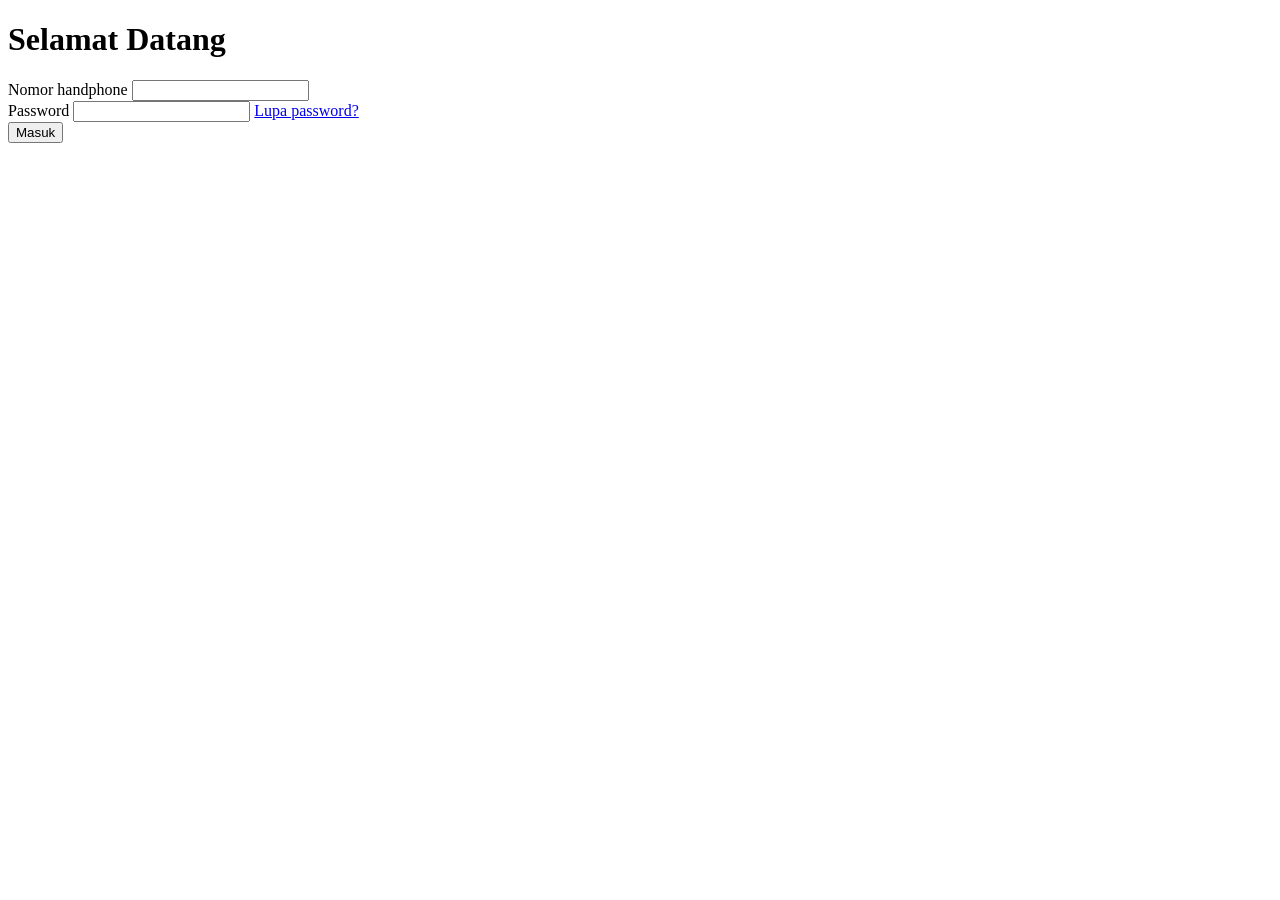
==== index.html @ fc5baabc "Create index.html" ====
<!DOCTYPE html>
<html lang="id">
<head>
    <meta charset="UTF-8">
    <meta name="viewport" content="width=device-width, initial-scale=1.0">
    <title>Halaman Login</title>
    <link rel="stylesheet" href="style.css">
</head>
<body>
    <div class="login-container">
        <h1>Selamat Datang</h1>
        
        <form>
            <div class="input-group">
                <label for="phone">Nomor handphone</label>
                <input type="tel" id="phone" name="phone" placeholder="">
            </div>

            <div class="input-group">
                <label for="password">Password</label>
                <input type="password" id="password" name="password" placeholder="">
                <a href="#" class="forgot-password">Lupa password?</a>
            </div>

            <button type="submit" class="btn-masuk">Masuk</button>
        </form>
    </div>
</body>
</html>
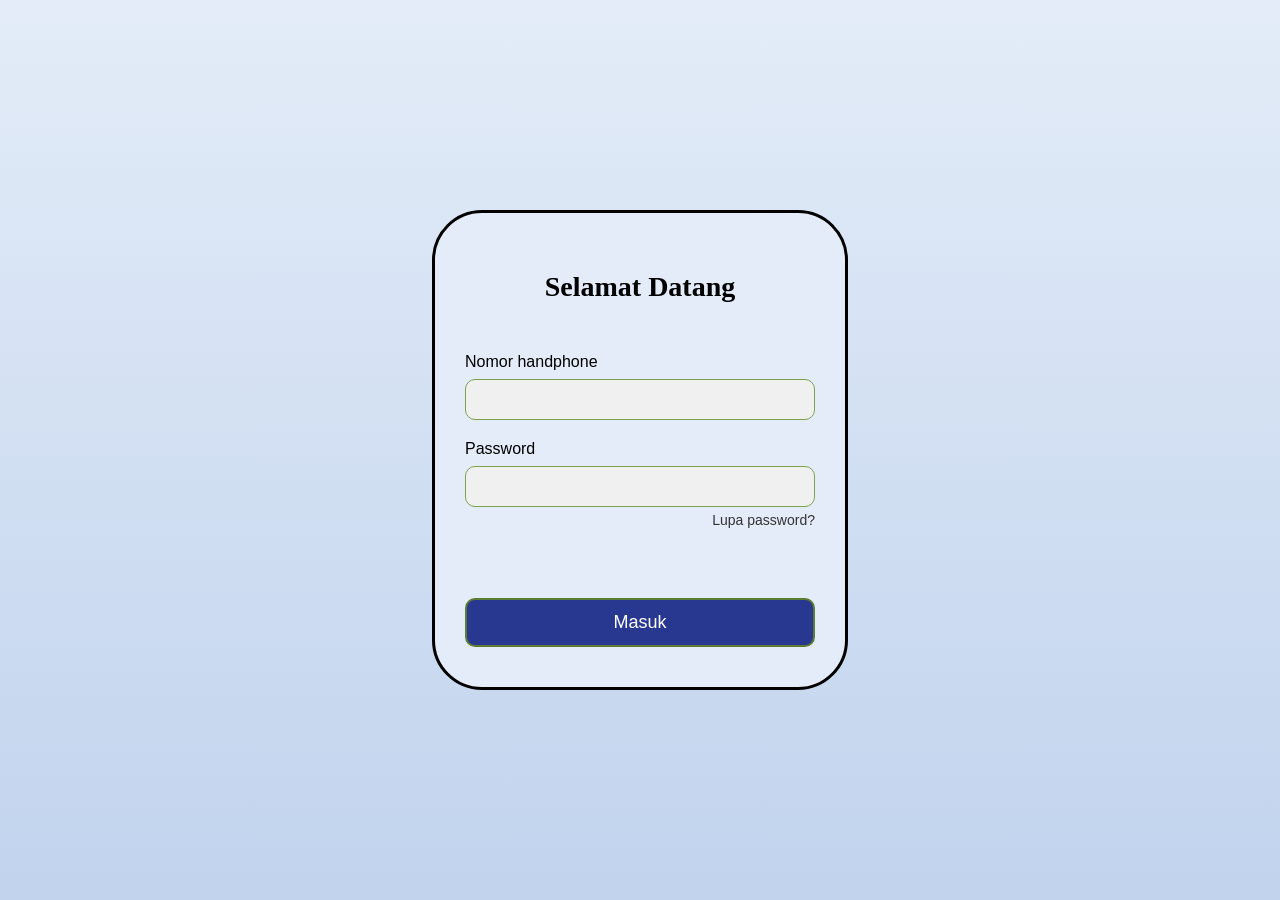
==== commit f2b19ba7: "Update index.html" ====
--- a/index.html
+++ b/index.html
@@ -6,6 +6,24 @@
     <title>Halaman Login</title>
     <link rel="stylesheet" href="style.css">
 </head>
+<script>
+    const loginForm = document.querySelector('form');
+    
+    loginForm.addEventListener('submit', function(e) {
+        e.preventDefault(); // Mencegah refresh halaman
+        
+        const phone = document.getElementById('phone').value;
+        const password = document.getElementById('password').value;
+
+        // Validasi sederhana: pastikan tidak kosong
+        if (phone !== "" && password !== "") {
+            // Pindah ke halaman dashboard
+            window.location.href = "dashboard.html";
+        } else {
+            alert("Harap isi nomor handphone dan password!");
+        }
+    });
+</script>
 <body>
     <div class="login-container">
         <h1>Selamat Datang</h1>
--- a/style.css
+++ b/style.css
@@ -0,0 +1,71 @@
+body {
+    margin: 0;
+    padding: 0;
+    display: flex;
+    justify-content: center;
+    align-items: center;
+    min-height: 100vh;
+    font-family: Arial, sans-serif;
+    /* Gradasi latar belakang */
+    background: linear-gradient(to bottom, #e3ecf8, #c1d3ed);
+}
+
+.login-container {
+    background-color: #e3ecf8;
+    width: 350px;
+    padding: 40px 30px;
+    border-radius: 50px; /* Membuat sudut membulat seperti di gambar */
+    border: 3px solid #000;
+    text-align: center;
+}
+
+h1 {
+    font-family: "Georgia", serif; /* Menggunakan font serif agar mirip gambar */
+    font-size: 28px;
+    margin-bottom: 50px;
+}
+
+.input-group {
+    text-align: left;
+    margin-bottom: 20px;
+}
+
+label {
+    display: block;
+    margin-bottom: 8px;
+    font-size: 16px;
+}
+
+input {
+    width: 100%;
+    padding: 12px;
+    border: 1px solid #7ba34b; /* Border kehijauan sesuai gambar */
+    border-radius: 10px;
+    background-color: #f0f0f0;
+    box-sizing: border-box;
+}
+
+.forgot-password {
+    display: block;
+    text-align: right;
+    font-size: 14px;
+    color: #333;
+    text-decoration: none;
+    margin-top: 5px;
+}
+
+.btn-masuk {
+    width: 100%;
+    padding: 12px;
+    margin-top: 50px;
+    background-color: #283891; /* Biru tua sesuai gambar */
+    color: white;
+    border: 2px solid #5a7d32;
+    border-radius: 10px;
+    font-size: 18px;
+    cursor: pointer;
+}
+
+.btn-masuk:hover {
+    background-color: #1e2a6e;
+}
